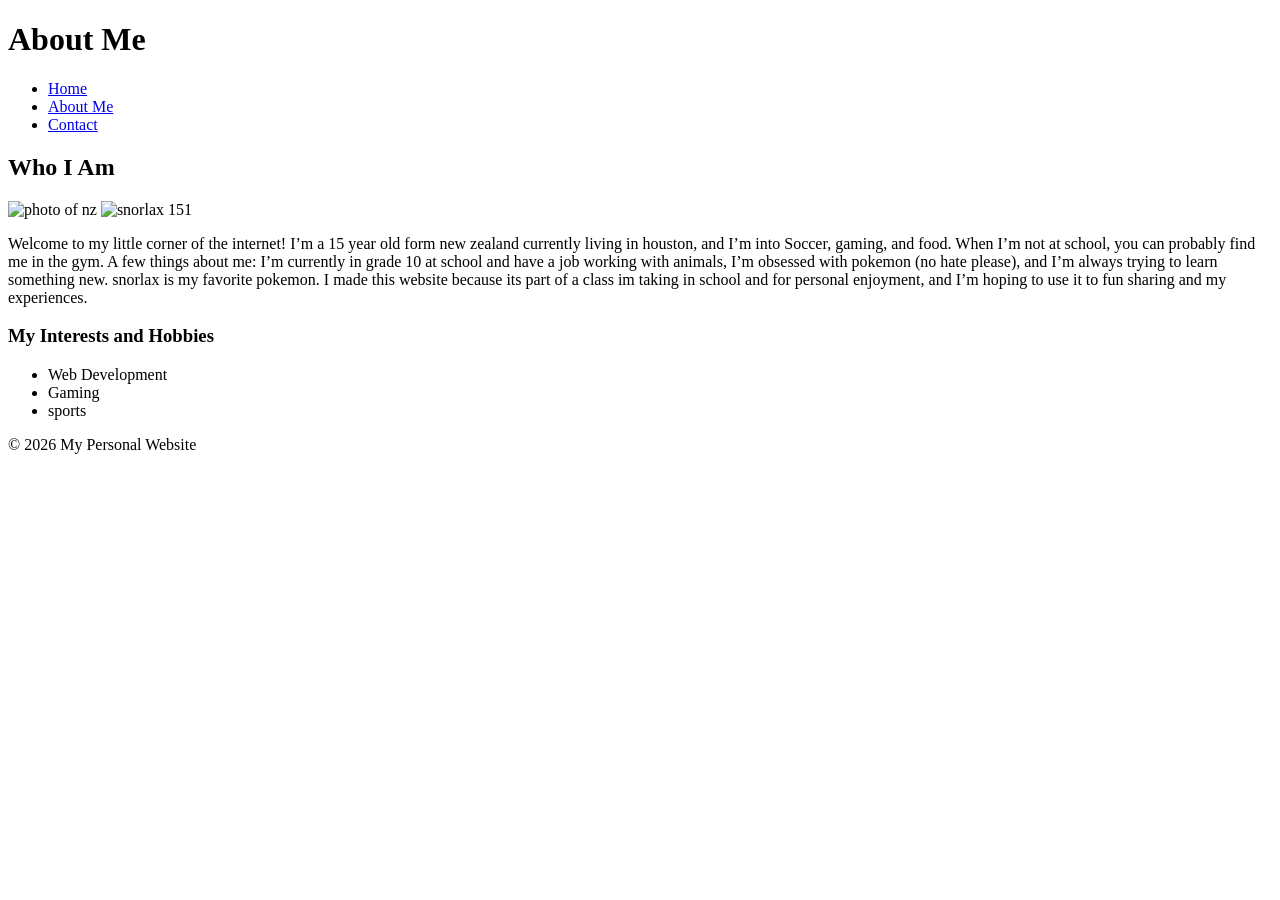
==== about.html @ 577facbc "Changed everything" ====
<!DOCTYPE html>
<html lang="en">
  <head>
    <meta charset="UTF-8">
    <meta name="viewport" content="width=device-width, initial-scale=1.0">
    <title>About Me - My Personal Website</title>
  </head>
  <body>
    <!-- Header and Navigation -->
    <header>
      <h1>About Me</h1>
      <nav>
        <ul>
          <li><a href="index.html">Home</a></li>
          <li><a href="about.html">About Me</a></li>
          <li><a href="contact.html">Contact</a></li>
        </ul>
      </nav>
    </header>

    <!-- Main Content -->
    <main>
      <!-- Bio Section -->
      <section>
        <h2>Who I Am</h2>
        <img src="https://pictures.rs-cdn.com/CF-a0f4d20c-65ce-4624-85b0-acf00d1b50b5/trim=3;117;0;689,fit=cover,gravity=auto,width=488,height=585,sharpen=0.58/ae7448995100be178621d69a58bc10ec.jpg" alt="photo of nz">
        <img src="https://i.ebayimg.com/images/g/x~QAAeSwf6torHKX/s-l1200.jpg" alt="snorlax 151" width="300" hieght="500">
        <p>Welcome to my little corner of the internet! I’m a 15 year old form new zealand currently living in houston, and I’m into Soccer, gaming, and food. When I’m not at school, you can probably find me in the gym.

A few things about me: I’m currently in grade 10 at school and have a job working with animals, I’m obsessed with pokemon (no hate please), and I’m always trying to learn something new. snorlax is my favorite pokemon.

I made this website because its part of a class im taking in school and for personal enjoyment, and I’m hoping to use it to fun sharing and my experiences.</p>

      </section>

      <!-- Hobbies & Interests List -->
      <section>
        <h3>My Interests and Hobbies</h3>
        <ul>
          <li>Web Development</li>
          <li>Gaming</li>
          <li>sports</li>
        </ul>
      </section>
    </main>

    <!-- Footer -->
    <footer>
      <p>&copy; 2026 My Personal Website</p>
    </footer>
  </body>
</html>
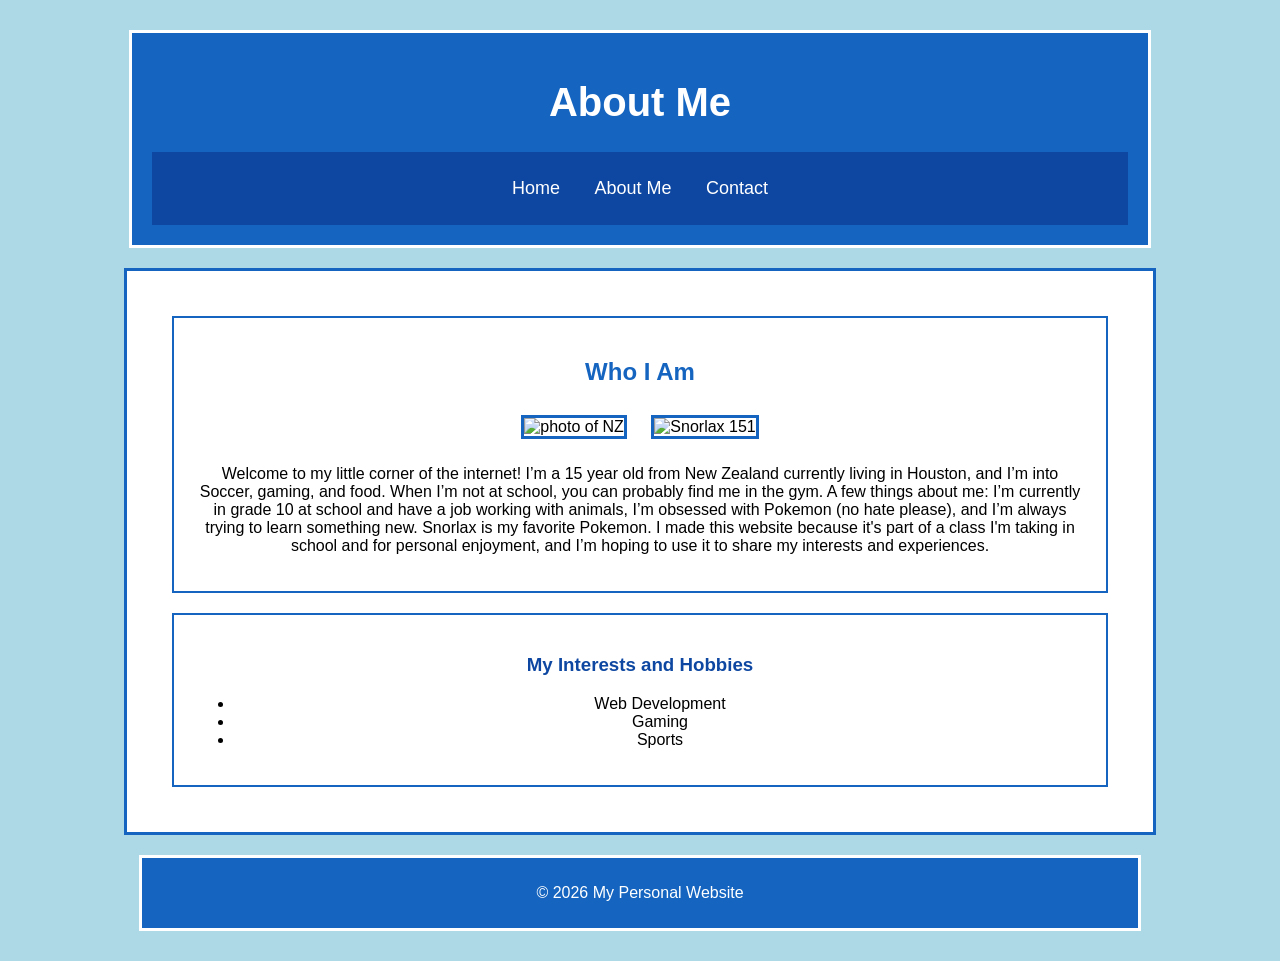
==== commit aa34dfc7: "Updated website styling" ====
--- a/about.html
+++ b/about.html
@@ -4,11 +4,15 @@
     <meta charset="UTF-8">
     <meta name="viewport" content="width=device-width, initial-scale=1.0">
     <title>About Me - My Personal Website</title>
+    <link rel="stylesheet" href="style.css">
   </head>
+
   <body>
+
     <!-- Header and Navigation -->
     <header>
       <h1>About Me</h1>
+
       <nav>
         <ul>
           <li><a href="index.html">Home</a></li>
@@ -20,33 +24,57 @@
 
     <!-- Main Content -->
     <main>
+
       <!-- Bio Section -->
       <section>
         <h2>Who I Am</h2>
-        <img src="https://pictures.rs-cdn.com/CF-a0f4d20c-65ce-4624-85b0-acf00d1b50b5/trim=3;117;0;689,fit=cover,gravity=auto,width=488,height=585,sharpen=0.58/ae7448995100be178621d69a58bc10ec.jpg" alt="photo of nz">
-        <img src="https://i.ebayimg.com/images/g/x~QAAeSwf6torHKX/s-l1200.jpg" alt="snorlax 151" width="300" hieght="500">
-        <p>Welcome to my little corner of the internet! I’m a 15 year old form new zealand currently living in houston, and I’m into Soccer, gaming, and food. When I’m not at school, you can probably find me in the gym.
 
-A few things about me: I’m currently in grade 10 at school and have a job working with animals, I’m obsessed with pokemon (no hate please), and I’m always trying to learn something new. snorlax is my favorite pokemon.
+        <img 
+          src="https://pictures.rs-cdn.com/CF-a0f4d20c-65ce-4624-85b0-acf00d1b50b5/trim=3;117;0;689,fit=cover,gravity=auto,width=488,height=585,sharpen=0.58/ae7448995100be178621d69a58bc10ec.jpg" 
+          alt="photo of NZ"
+        >
 
-I made this website because its part of a class im taking in school and for personal enjoyment, and I’m hoping to use it to fun sharing and my experiences.</p>
+        <img 
+          src="https://i.ebayimg.com/images/g/x~QAAeSwf6torHKX/s-l1200.jpg" 
+          alt="Snorlax 151"
+        >
+
+        <p>
+          Welcome to my little corner of the internet! I’m a 15 year old
+          from New Zealand currently living in Houston, and I’m into Soccer,
+          gaming, and food. When I’m not at school, you can probably find
+          me in the gym.
+
+          A few things about me: I’m currently in grade 10 at school and
+          have a job working with animals, I’m obsessed with Pokemon
+          (no hate please), and I’m always trying to learn something new.
+          Snorlax is my favorite Pokemon.
+
+          I made this website because it's part of a class I'm taking in
+          school and for personal enjoyment, and I’m hoping to use it to
+          share my interests and experiences.
+        </p>
 
       </section>
 
       <!-- Hobbies & Interests List -->
       <section>
         <h3>My Interests and Hobbies</h3>
+
         <ul>
           <li>Web Development</li>
           <li>Gaming</li>
-          <li>sports</li>
+          <li>Sports</li>
         </ul>
+
       </section>
+
     </main>
 
     <!-- Footer -->
     <footer>
       <p>&copy; 2026 My Personal Website</p>
     </footer>
+
   </body>
 </html>
--- a/style.css
+++ b/style.css
@@ -0,0 +1,158 @@
+/* Main page */
+
+* {
+    text-align: center;
+}
+
+body {
+    background-image: url("https://images.unsplash.com/photo-1511497584788-876760111969");
+    background-size: cover;
+    background-attachment: fixed;
+    background-color: lightblue;
+
+    font-family: Arial, sans-serif;
+    color: black;
+
+    margin: 0;
+    padding: 30px;
+}
+
+
+/* Header */
+
+header {
+    background-color: #1565c0;
+    color: white;
+
+    width: 80%;
+    margin: auto;
+    padding: 20px;
+
+    border: 3px solid white;
+}
+
+
+/* Navigation */
+
+nav {
+    background-color: #0d47a1;
+    padding: 10px;
+}
+
+nav ul {
+    list-style-type: none;
+    padding: 0;
+}
+
+nav li {
+    display: inline;
+    margin: 15px;
+}
+
+nav a {
+    color: white;
+    text-decoration: none;
+    font-size: 18px;
+}
+
+
+/* Main content box */
+
+main {
+    background-color: white;
+
+    width: 80%;
+    margin: 20px auto;
+    padding: 25px;
+
+    border: 3px solid #1565c0;
+}
+
+
+/* Sections */
+
+section {
+    margin: 20px;
+    padding: 20px;
+
+    border: 2px solid #1565c0;
+}
+
+
+/* Headings */
+
+h1 {
+    font-size: 40px;
+}
+
+h2 {
+    color: #1565c0;
+}
+
+h3 {
+    color: #0d47a1;
+}
+
+
+/* Images */
+
+img {
+    max-width: 80%;
+    height: auto;
+
+    margin: 10px;
+    border: 3px solid #1565c0;
+}
+
+
+/* Links */
+
+a {
+    color: #1565c0;
+}
+
+a:hover {
+    color: red;
+}
+
+
+/* Form */
+
+input,
+select,
+textarea {
+    padding: 8px;
+    margin: 5px;
+
+    border: 2px solid #1565c0;
+}
+
+
+/* Button */
+
+button {
+    background-color: #1565c0;
+    color: white;
+
+    padding: 10px 20px;
+
+    border: 2px solid #0d47a1;
+}
+
+button:hover {
+    background-color: #0d47a1;
+}
+
+
+/* Footer */
+
+footer {
+    background-color: #1565c0;
+    color: white;
+
+    width: 80%;
+    margin: auto;
+    padding: 10px;
+
+    border: 3px solid white;
+}
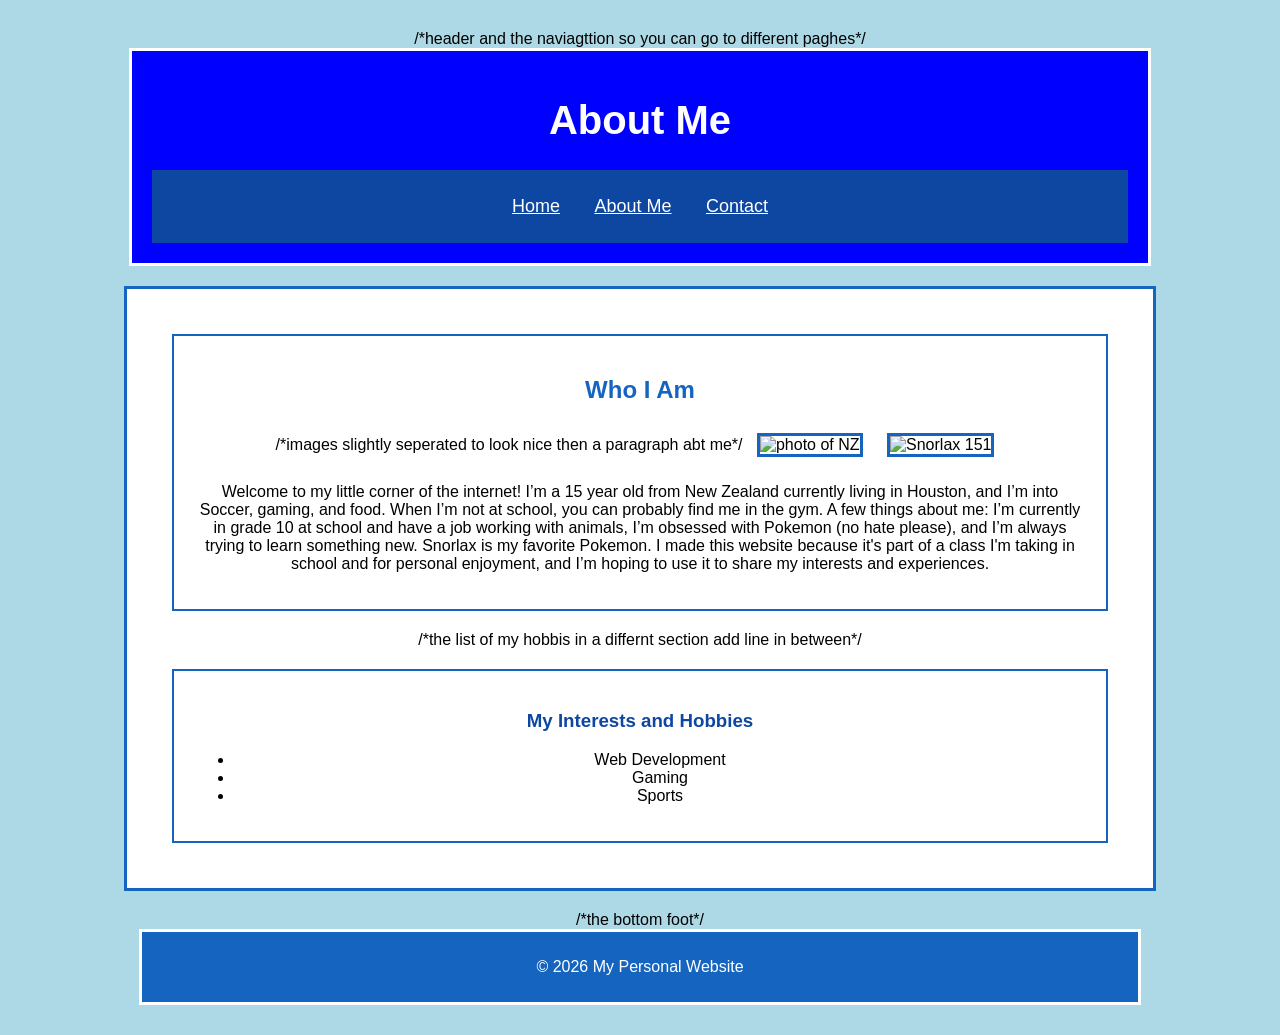
==== commit 60623b3d: "comments and stuff" ====
--- a/about.html
+++ b/about.html
@@ -9,7 +9,7 @@
 
   <body>
 
-    <!-- Header and Navigation -->
+   /*header and the naviagttion so you can go to different paghes*/
     <header>
       <h1>About Me</h1>
 
@@ -22,13 +22,13 @@
       </nav>
     </header>
 
-    <!-- Main Content -->
+    
     <main>
 
-      <!-- Bio Section -->
+      
       <section>
         <h2>Who I Am</h2>
-
+/*images slightly seperated to look nice then a paragraph abt me*/
         <img 
           src="https://pictures.rs-cdn.com/CF-a0f4d20c-65ce-4624-85b0-acf00d1b50b5/trim=3;117;0;689,fit=cover,gravity=auto,width=488,height=585,sharpen=0.58/ae7448995100be178621d69a58bc10ec.jpg" 
           alt="photo of NZ"
@@ -57,7 +57,7 @@
 
       </section>
 
-      <!-- Hobbies & Interests List -->
+     /*the list of my hobbis in a differnt section add line in between*/
       <section>
         <h3>My Interests and Hobbies</h3>
 
@@ -71,7 +71,7 @@
 
     </main>
 
-    <!-- Footer -->
+    /*the bottom foot*/
     <footer>
       <p>&copy; 2026 My Personal Website</p>
     </footer>
--- a/style.css
+++ b/style.css
@@ -1,27 +1,31 @@
 /* Main page */
-
+/*making text be in the center*/
 * {
     text-align: center;
 }
 
 body {
-    background-image: url("https://images.unsplash.com/photo-1511497584788-876760111969");
+    /*setting the backround image*/
+    background-image: url("https://st.depositphotos.com/1218908/1203/i/450/depositphotos_12038466-stock-photo-beautiful-ocean-view-of-the.jpg");
+    /*image cover whole page*/
     background-size: cover;
+    /*keep backropund in place while scrolling*/
     background-attachment: fixed;
+    /*fall back in case the backround image breaks*/
     background-color: lightblue;
-
+/*the font type and size*/
     font-family: Arial, sans-serif;
     color: black;
-
+/*creates the space*/
     margin: 0;
     padding: 30px;
 }
 
 
-/* Header */
+/* Header the top part  */
 
 header {
-    background-color: #1565c0;
+    background-color: blue;
     color: white;
 
     width: 80%;
@@ -32,7 +36,7 @@
 }
 
 
-/* Navigation */
+/* Navigation whee i can go to different pages and making the color. */
 
 nav {
     background-color: #0d47a1;
@@ -45,13 +49,13 @@
 }
 
 nav li {
+    /*makes the lists together like in a line*/
     display: inline;
     margin: 15px;
 }
 
 nav a {
     color: white;
-    text-decoration: none;
     font-size: 18px;
 }
 
@@ -62,6 +66,7 @@
     background-color: white;
 
     width: 80%;
+    /*creates the size and centers it*/
     margin: 20px auto;
     padding: 25px;
 
@@ -97,6 +102,7 @@
 /* Images */
 
 img {
+    /*setting how big the image can get so it doesnt break or look wierd*/
     max-width: 80%;
     height: auto;
 
@@ -112,6 +118,7 @@
 }
 
 a:hover {
+    /*when u hover over the link it changes color so you know*/
     color: red;
 }
 
@@ -121,6 +128,7 @@
 input,
 select,
 textarea {
+    /*style the form boxes */
     padding: 8px;
     margin: 5px;
 
@@ -147,6 +155,7 @@
 /* Footer */
 
 footer {
+    /*make sure the footer stays on the bottom seperated from the other bits*/
     background-color: #1565c0;
     color: white;
 
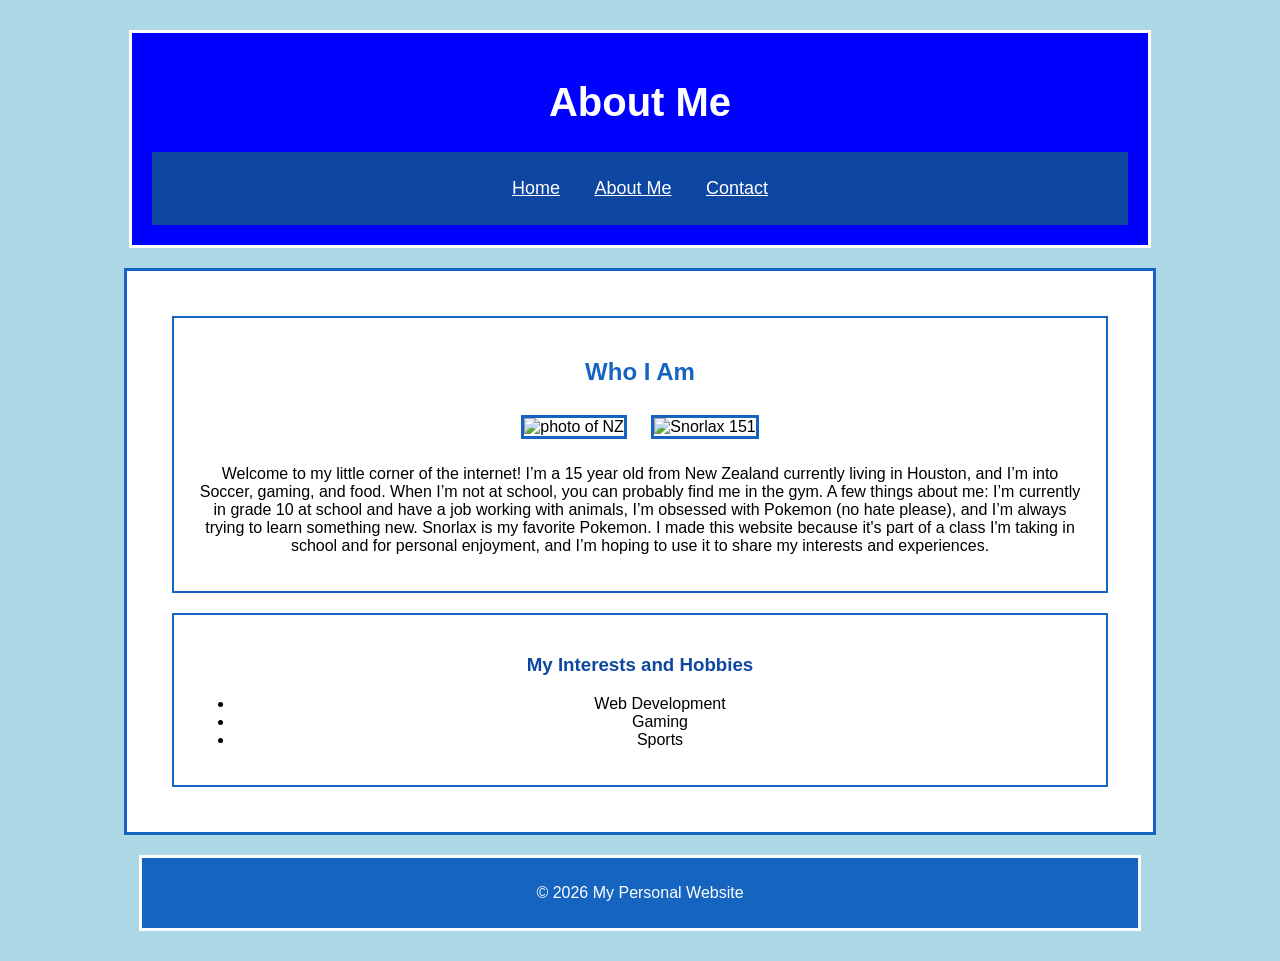
==== commit 89635d3a: "style css and comments" ====
--- a/about.html
+++ b/about.html
@@ -9,7 +9,7 @@
 
   <body>
 
-   /*header and the naviagttion so you can go to different paghes*/
+   <!-- header and the naviagttion so you can go to different paghes -->
     <header>
       <h1>About Me</h1>
 
@@ -28,7 +28,7 @@
       
       <section>
         <h2>Who I Am</h2>
-/*images slightly seperated to look nice then a paragraph abt me*/
+<!-- images slightly seperated to look nice then a paragraph abt me -->
         <img 
           src="https://pictures.rs-cdn.com/CF-a0f4d20c-65ce-4624-85b0-acf00d1b50b5/trim=3;117;0;689,fit=cover,gravity=auto,width=488,height=585,sharpen=0.58/ae7448995100be178621d69a58bc10ec.jpg" 
           alt="photo of NZ"
@@ -57,7 +57,7 @@
 
       </section>
 
-     /*the list of my hobbis in a differnt section add line in between*/
+     <!-- the list of my hobbis in a differnt section add line in between -->
       <section>
         <h3>My Interests and Hobbies</h3>
 
@@ -71,7 +71,7 @@
 
     </main>
 
-    /*the bottom foot*/
+    <!-- the bottom foot -->
     <footer>
       <p>&copy; 2026 My Personal Website</p>
     </footer>
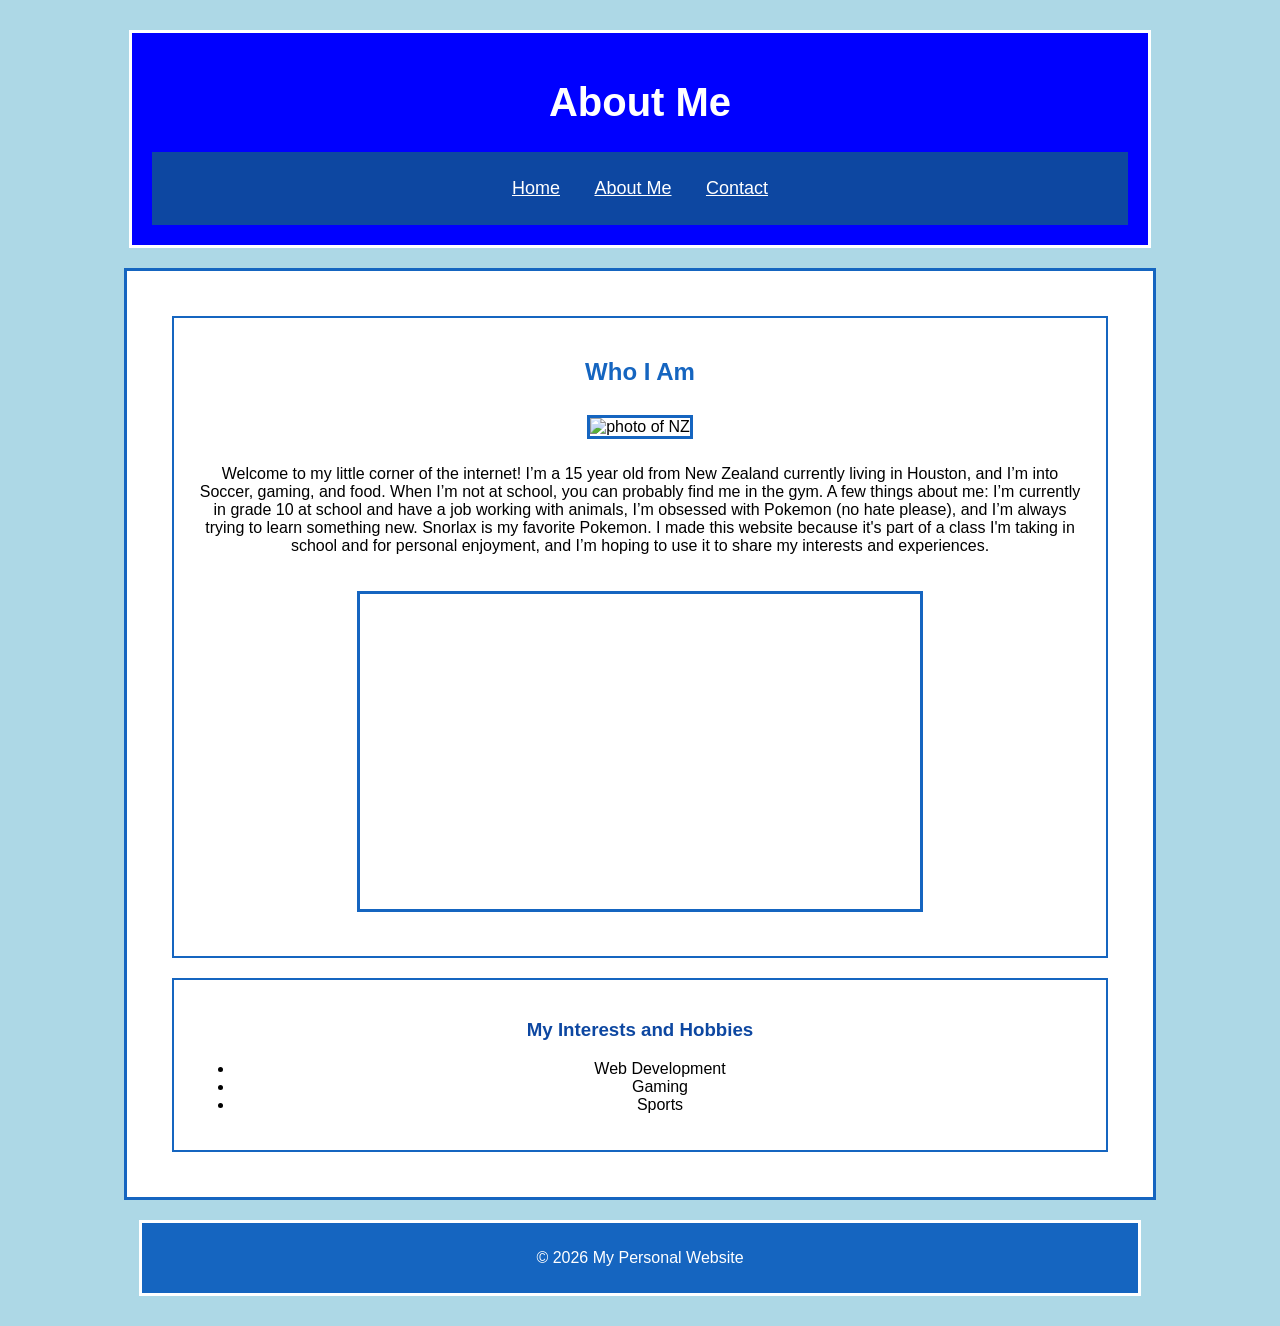
==== commit 06b8c12a: "iFrame and comments" ====
--- a/about.html
+++ b/about.html
@@ -28,15 +28,12 @@
       
       <section>
         <h2>Who I Am</h2>
-<!-- images slightly seperated to look nice then a paragraph abt me -->
+
+        <!-- images slightly seperated to look nice then a paragraph abt me -->
+
         <img 
           src="https://pictures.rs-cdn.com/CF-a0f4d20c-65ce-4624-85b0-acf00d1b50b5/trim=3;117;0;689,fit=cover,gravity=auto,width=488,height=585,sharpen=0.58/ae7448995100be178621d69a58bc10ec.jpg" 
           alt="photo of NZ"
-        >
-
-        <img 
-          src="https://i.ebayimg.com/images/g/x~QAAeSwf6torHKX/s-l1200.jpg" 
-          alt="Snorlax 151"
         >
 
         <p>
@@ -54,6 +51,18 @@
           school and for personal enjoyment, and I’m hoping to use it to
           share my interests and experiences.
         </p>
+
+        <!-- Add your iframe/video here -->
+
+        <iframe
+          src="https://www.youtube.com/watch?v=HYNqQxhVMbs"
+          title="a great video of the greatest hero"
+          width="560"
+          height="315"
+          allowfullscreen>
+        </iframe>
+
+        <!-- Add another comment here -->
 
       </section>
 
--- a/style.css
+++ b/style.css
@@ -110,6 +110,13 @@
     border: 3px solid #1565c0;
 }
 
+/* Iframe */
+
+iframe {
+    max-width: 80%;
+    border: 3px solid #1565c0;
+    margin: 20px;
+}
 
 /* Links */
 
